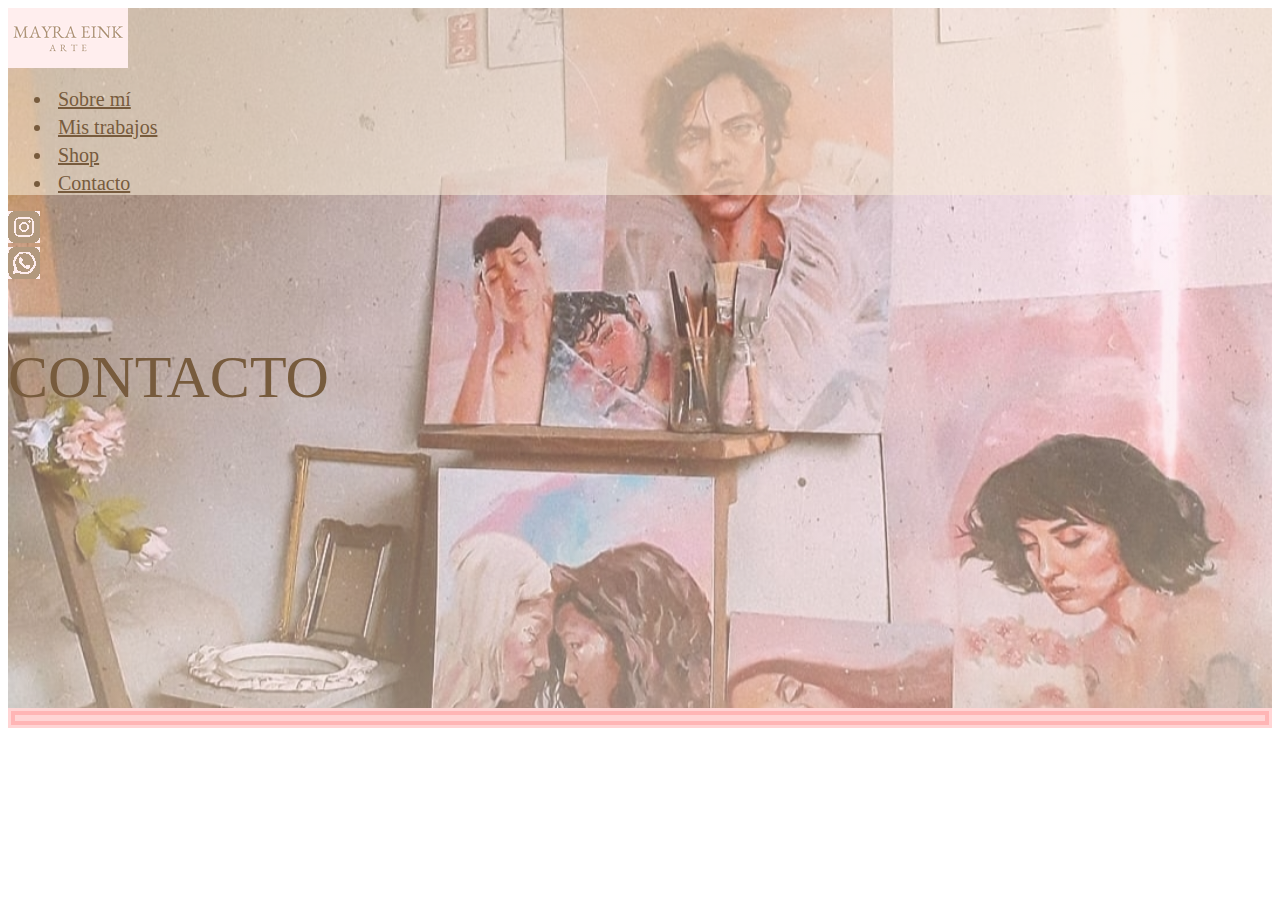
==== contacto.html @ 669aa934 "Add files via upload" ====
<!DOCTYPE html>
<html lang="es">
<head>
    <meta charset="UTF-8">
    <meta http-equiv="X-UA-Compatible" content="IE=edge">
    <meta name="viewport" content="width=device-width, initial-scale=1.0">
    <title>Mayra Eink - Artista</title>
    <link rel="stylesheet" href="css/style.css">
    <link rel="icon" type="image/png" href="ico/icono.png">
    <link href="https://cdn.jsdelivr.net/npm/bootstrap@5.1.3/dist/css/bootstrap.min.css"
    rel="stylesheet" integrity="sha384-1BmE4kWBq78iYhFldvKuhfTAU6auU8tT94WrHftjDbrCEXSU1oBoqyl2QvZ6jIW3"
    crossorigin="anonymous">
</head>
<body>
    <header style="
    background-image: linear-gradient(#FFEEEE20, #F7E9D780), url(img/banner.jpg);
    ">
        <nav class="navbar navbar-expand-lg navbar-light">
            <div class="container-fluid">
                <a class="navbar-brand" href="index.html">
                    <img src="img/logo_mini.png">
                </a>
                <div class="collapse navbar-collapse">
                    <ul class="navbar-nav mx-auto justify-content-between" id="tablaNavbar">
                        <li class="nav-item">
                            <a class="nav-link" href="sobre_mi.html">Sobre mí</a>
                        </li>
                        <li class="nav-item">
                            <a class="nav-link" href="mis_trabajos.html">Mis trabajos</a>
                        </li>
                        <li class="nav-item">
                            <a class="nav-link" href="shop.html">Shop</a>
                        </li>
                        <li class="nav-item">
                            <a class="nav-link" href="contacto.html">Contacto</a>
                        </li>
                    </ul>
                </div>
            </div>
        </nav>
        <div class="container-fluid d-flex position-fixed flex-column opacity-50 align-items-end">
            <div>
                <a href="https://www.instagram.com/mayraeink" target="_blank">
                    <img src="ico/instagram.png">
                </a> 
            </div>
            <div>
                <a href="https://wa.me/+5491133693663" target="_blank">
                    <img src="ico/whatsapp.png">
                </a>  
            </div>
        </div>
        <div class="title">
            <p>CONTACTO</p>
        </div>
    </header>
    <main>
        <div class="container-fluid">
            <div class="row">
                <div class="col separator py-1"></div>
            </div>
        </div>
    </main>
</html>
---- css/style.css ----
/*PALETA DE COLORES:
#FFEEEE Rosa
#FFD4D4 Rosa intermedio
#FFB5B5 Rosa oscuro
#FFF6EA Beige claro
#F7E9D7 Beige medio
#EBD8C3 Beige oscuro
#B2997E Beige oscuro oscuro
#775b3d El más oscuro de todos
*/
@import url('https://fonts.googleapis.com/css2?family=EB+Garamond:ital@1&display=swap');

header {
    background-size: cover;
    height: 700px;
}

main {
    background-color: #ffd4d4;
}

.separator{
    background-color: #FFB5B5;
    border: 10px double #ffd4d4;
}

.navbar {
    color: #EBD8C3;
    background-color: #F7E9D790;
}

.nav-item, .nav-link {
    font-family: Garamond;
    font-size: 20px;
    color: #775b3d;
    margin: 5px;
}

.about-me-image {
    text-align: center;
}

.about-me-text, .my-jobs-text {
    display: flex;
    font-size: 20px;
    font-family: Garamond;
    color: #775b3d;
    text-align: center;
    align-items: center;

}

.title {
    font-family: Garamond;
    font-size: 60px;
    color: #775b3d;
}

.carousel-img {
    text-align: center;
}

.carousel-text, .sr-only {
    background-color: #ffb5b575;
    color: #775b3d;
    font-weight: bold;
}
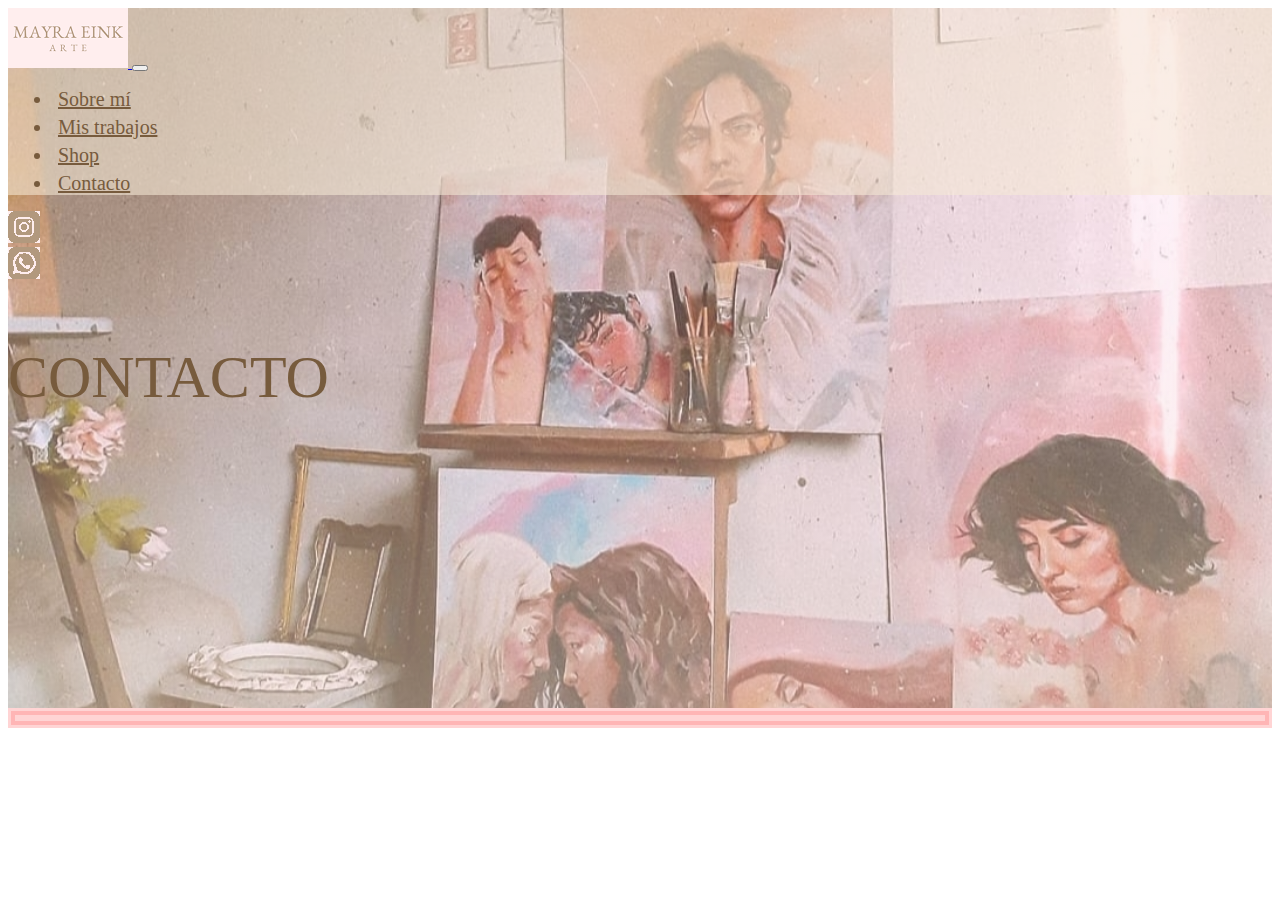
==== commit b9d44310: "Add files via upload" ====
--- a/contacto.html
+++ b/contacto.html
@@ -20,8 +20,11 @@
                 <a class="navbar-brand" href="index.html">
                     <img src="img/logo_mini.png">
                 </a>
-                <div class="collapse navbar-collapse">
-                    <ul class="navbar-nav mx-auto justify-content-between" id="tablaNavbar">
+                <button class="navbar-toggler" type="button" data-bs-toggle="collapse" data-bs-target="#tablaNavbar" aria-controls="navbarTogglerDemo02" aria-expanded="false" aria-label="Toggle navigation">
+                    <span class="navbar-toggler-icon"></span>
+                </button>
+                <div class="collapse navbar-collapse" id="tablaNavbar">
+                    <ul class="navbar-nav mx-auto justify-content-between">
                         <li class="nav-item">
                             <a class="nav-link" href="sobre_mi.html">Sobre mí</a>
                         </li>
@@ -61,4 +64,8 @@
             </div>
         </div>
     </main>
+
+    <script src="https://cdn.jsdelivr.net/npm/bootstrap@5.2.0-beta1/dist/js/bootstrap.bundle.min.js" integrity="sha384-pprn3073KE6tl6bjs2QrFaJGz5/SUsLqktiwsUTF55Jfv3qYSDhgCecCxMW52nD2" crossorigin="anonymous"></script>
+    <script src="https://cdn.jsdelivr.net/npm/@popperjs/core@2.11.5/dist/umd/popper.min.js" integrity="sha384-Xe+8cL9oJa6tN/veChSP7q+mnSPaj5Bcu9mPX5F5xIGE0DVittaqT5lorf0EI7Vk" crossorigin="anonymous"></script>
+    <script src="https://cdn.jsdelivr.net/npm/bootstrap@5.2.0-beta1/dist/js/bootstrap.min.js" integrity="sha384-kjU+l4N0Yf4ZOJErLsIcvOU2qSb74wXpOhqTvwVx3OElZRweTnQ6d31fXEoRD1Jy" crossorigin="anonymous"></script>
 </html>